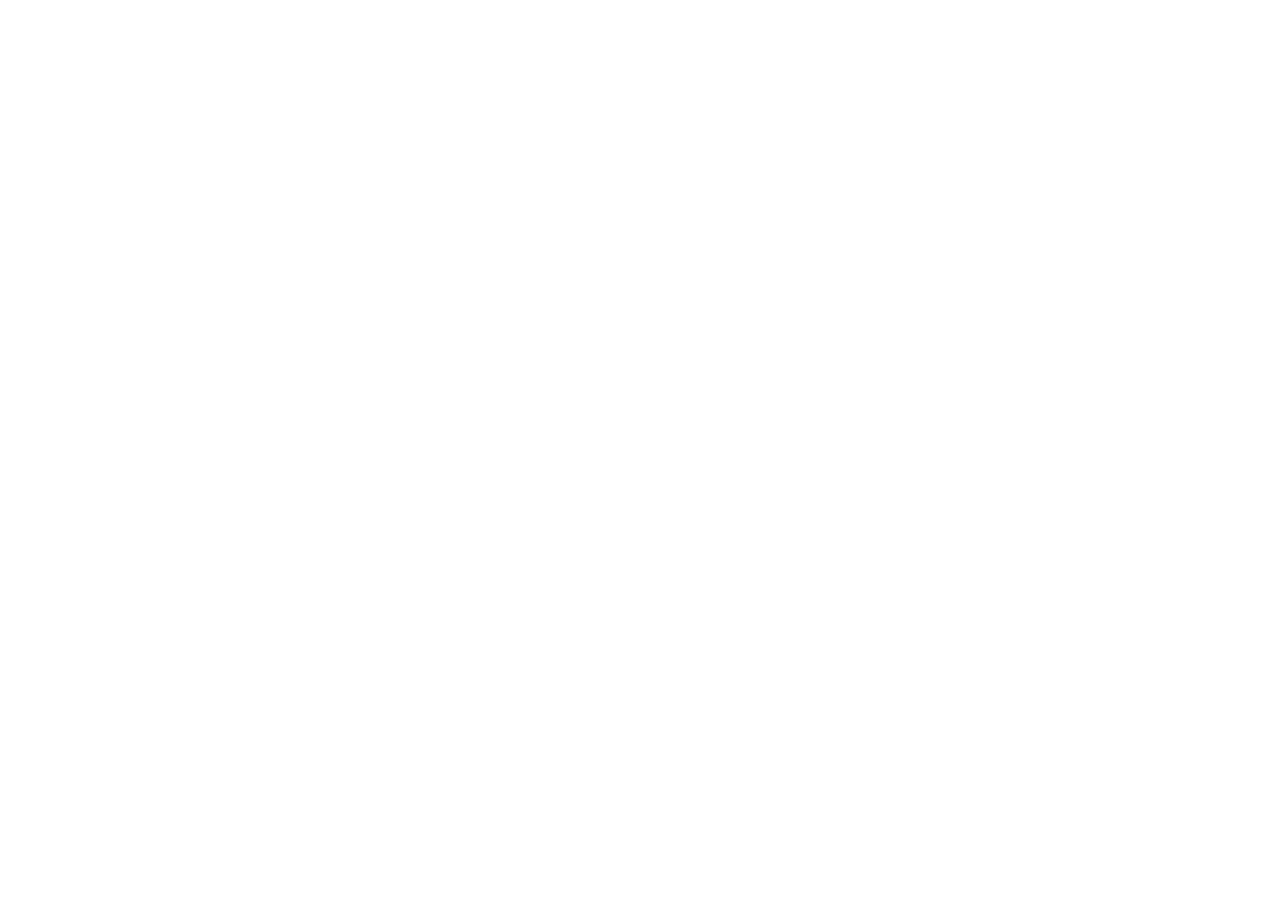
==== docExemple.html @ 0a1f8511 "Arquivos e codigos bases adicionados" ====
<!DOCTYPE html>
<html>
    <head>
        <!--Import Google Icon Font-->
        <link href="http://fonts.googleapis.com/icon?family=Material+Icons" rel="stylesheet">
        <!--Import materialize.css-->
        <link type="text/css" rel="stylesheet" href="css/materialize.min.css"  media="screen,projection"/>
        <link type="text/css" rel="stylesheet" href="css/implements.css"  media="screen,projection"/>

        <meta name="viewport" content="width=device-width, initial-scale=1.0"/>
    </head>

    <body>

        <!--Import jQuery before materialize.js-->
        <script type="text/javascript" src="https://code.jquery.com/jquery-3.1.1.min.js"></script>
        <script type="text/javascript" src="js/materialize.min.js"></script>
        <script type="text/javascript" src="js/init.js"></script> <!-- init functions --> 
    </body>
</html>
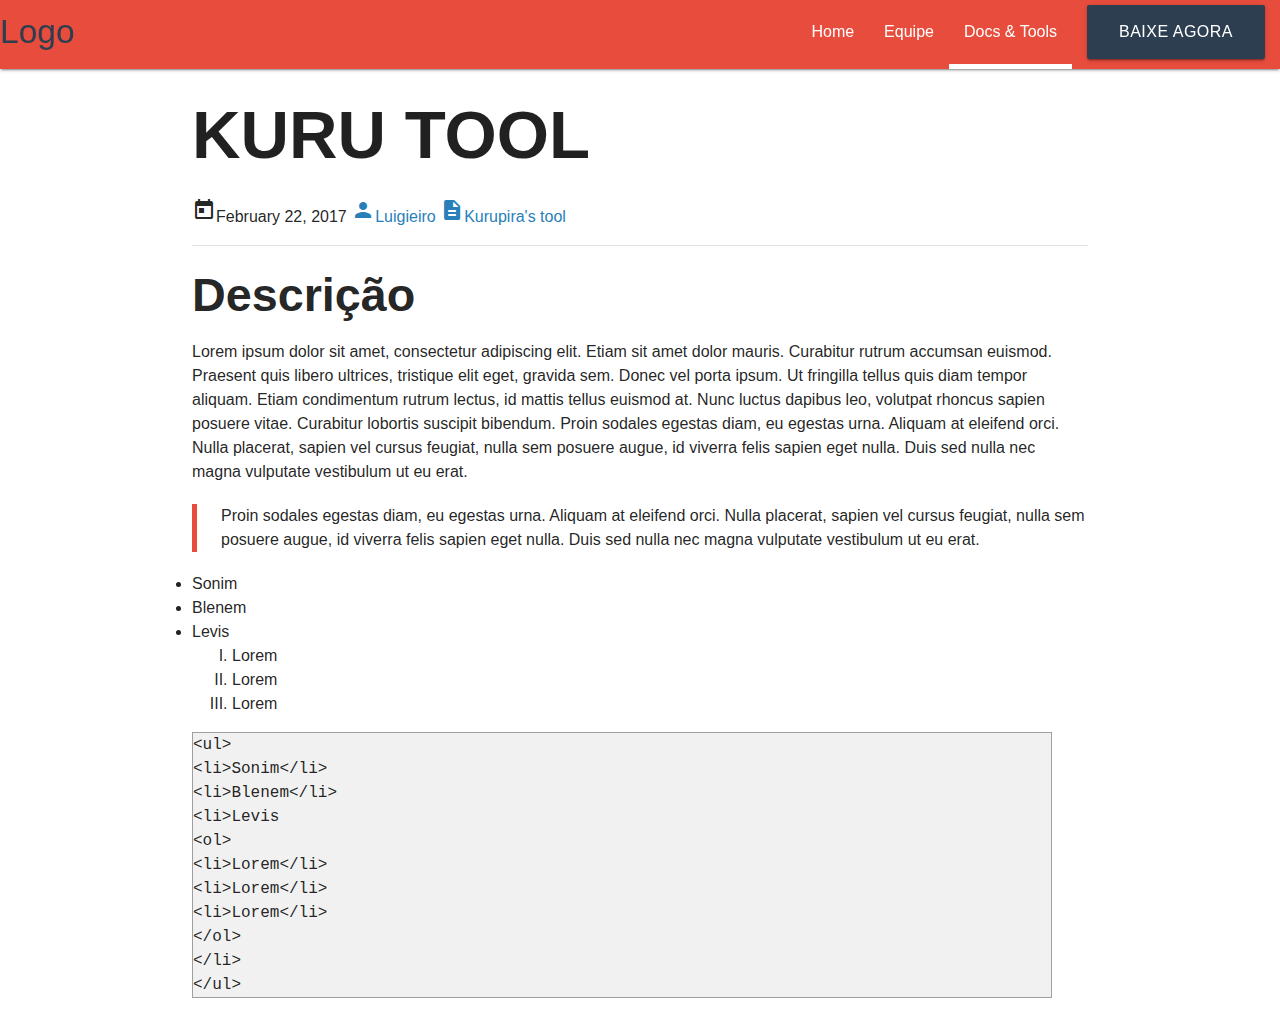
==== commit 8fe4099f: "Adicionado navbar, corrigido bugs" ====
--- a/docExemple.html
+++ b/docExemple.html
@@ -1,16 +1,86 @@
 <!DOCTYPE html>
 <html>
     <head>
+        <meta charset="utf-8"/>
+        <meta name="viewport" content="width=device-width, initial-scale=1.0"/>
         <!--Import Google Icon Font-->
         <link href="http://fonts.googleapis.com/icon?family=Material+Icons" rel="stylesheet">
         <!--Import materialize.css-->
         <link type="text/css" rel="stylesheet" href="css/materialize.min.css"  media="screen,projection"/>
         <link type="text/css" rel="stylesheet" href="css/implements.css"  media="screen,projection"/>
-
-        <meta name="viewport" content="width=device-width, initial-scale=1.0"/>
     </head>
 
     <body>
+
+        <div class="navbar-fixed">
+        <nav class="nav-extended k-red">
+            <div class="nav-wrapper">
+            <a href="#!" class="brand-logo left">Logo</a>
+            <ul class="right">
+                <li class=""><a href="#">Home</a></li>
+                <li class=""><a href="#">Equipe</a></li>
+                <li class=""><a class="active" href="#">Docs & Tools</a></li>
+                <li><a href="#" class=" waves-effect waves-light btn-large k-cian-darken font-medium">Baixe agora</a></li>
+            </ul>
+
+            </div>
+        </nav>
+        </div>
+
+        <article class="container">
+            <h1 class="font-bold">KURU TOOL</h1>
+            <p>
+                <i class="material-icons">today</i>February 22, 2017 
+                <a href="#"> <i class="material-icons">person</i>Luigieiro </a> <!-- vai pra pagina do autor -->
+                <a href="#"> <i class="material-icons">description</i>Kurupira's tool </a> <!-- vai pra pagina da categoria -->
+            </p>
+            <div class="divider"></div>
+
+            <h3 class="font-bold">Descrição</h3>
+            <p>
+                Lorem ipsum dolor sit amet, consectetur adipiscing elit. Etiam sit amet dolor mauris. 
+                Curabitur rutrum accumsan euismod. Praesent quis libero ultrices, tristique elit eget, 
+                gravida sem. Donec vel porta ipsum. Ut fringilla tellus quis diam tempor aliquam. 
+                Etiam condimentum rutrum lectus, id mattis tellus euismod at. Nunc luctus dapibus leo, 
+                volutpat rhoncus sapien posuere vitae. Curabitur lobortis suscipit bibendum. 
+                Proin sodales egestas diam, eu egestas urna. Aliquam at eleifend orci. Nulla placerat, 
+                sapien vel cursus feugiat, nulla sem posuere augue, id viverra felis sapien eget nulla. 
+                Duis sed nulla nec magna vulputate vestibulum ut eu erat.
+
+                <blockquote>
+                    Proin sodales egestas diam, eu egestas urna. Aliquam at eleifend orci. Nulla placerat, 
+                sapien vel cursus feugiat, nulla sem posuere augue, id viverra felis sapien eget nulla. 
+                Duis sed nulla nec magna vulputate vestibulum ut eu erat.
+                </blockquote>
+
+                <ul class="doc-ul">
+                    <li>Sonim</li>
+                    <li>Blenem</li>
+                    <li>Levis
+                        <ol class="doc-ol">
+                            <li>Lorem</li>
+                            <li>Lorem</li>
+                            <li>Lorem</li>
+                        </ol>
+                    </li>
+                </ul>
+
+                <code>
+                    &lt;ul&gt; <br>
+                    &lt;li&gt;Sonim&lt;/li&gt;<br>
+                    &lt;li&gt;Blenem&lt;/li&gt;<br>
+                    &lt;li&gt;Levis<br>
+                    &lt;ol&gt;<br>
+                    &lt;li&gt;Lorem&lt;/li&gt;<br>
+                    &lt;li&gt;Lorem&lt;/li&gt;<br>
+                    &lt;li&gt;Lorem&lt;/li&gt;<br>
+                    &lt;/ol&gt;<br>
+                    &lt;/li&gt;<br>
+                    &lt;/ul&gt;<br>
+                </code>
+           </p>
+            
+        </article>
 
         <!--Import jQuery before materialize.js-->
         <script type="text/javascript" src="https://code.jquery.com/jquery-3.1.1.min.js"></script>
--- a/css/implements.css
+++ b/css/implements.css
@@ -0,0 +1,285 @@
+/* kurupira colors */
+
+/* 
+colors doc: 
+    primary: #2C3E50
+    secundary: #2980B9
+
+colors kurupira:
+    primary: #E74C3C
+    secundary: #2C3E50
+*/
+
+.k-cian-darken{
+    background-color: #2C3E50 !important;
+}
+.k-cian-darken-text{
+    color: #2C3E50 !important;
+}
+
+.k-cian{
+    background-color: #2980B9 !important;
+}
+.k-cian-text{
+    color: #2980B9 !important;
+}
+
+.k-green{
+    background-color: #A6DB34 !important;
+}
+.k-green-text{
+    color: #A6DB34 !important;
+}
+
+.k-red{
+    background-color: #E74C3C !important;
+}
+.k-red-text{
+    color: #E74C3C !important;
+}
+
+.k-grey{
+    background-color: #ECF0F1 !important;
+}
+.k-grey-text{
+    color: #ECF0F1 !important;
+}
+
+
+/* kurupira font */
+
+@font-face {
+  font-family: "Josefin Sans";
+  src: local(Josefin Sans Thin), url("../fonts/joesfinsans/JosefinSans-Thin.ttf");
+  src: url("../fonts/joesfinsans/JosefinSans-Thin.ttf") format("truetype") !important;
+}
+
+@font-face {
+  font-family: "Josefin Sans";
+  src: local(Josefin Sans Light), url("../fonts/joesfinsans/JosefinSans-Light.ttf");
+  src: url("../fonts/joesfinsans/JosefinSans-Light.ttf") format("truetype") !important;
+}
+
+@font-face {
+  font-family: "Josefin Sans";
+  src: local(Josefin Sans Regular), url("../fonts/joesfinsans/JosefinSans-Regular.ttf");
+  src: url("../fonts/joesfinsans/JosefinSans-Regular.ttf") format("truetype") !important;
+}
+
+@font-face {
+  font-family: "Josefin Sans";
+  src: local(Josefin Sans SemiBold), url("../fonts/joesfinsans/JosefinSans-SemiBold.ttf");
+  src: url("../fonts/joesfinsans/JosefinSans-SemiBold.ttf") format("truetype") !important;
+}
+
+@font-face {
+  font-family: "Josefin Sans";
+  src: local(Josefin Sans Bold), url("../fonts/joesfinsans/JosefinSans-Bold.ttf");
+  src: url("../fonts/joesfinsans/JosefinSans-Bold.ttf") format("truetype") !important;
+}
+
+html {
+  font-family: "Josefin Sans", sans-serif; /* definindo fonte no html */
+  font-style: normal;
+  font-size: 1rem;
+}
+
+.font-thin {
+    font-family: "Josefin Sans", sans-serif;
+    font-weight: 200;
+}
+
+.font-light {
+    font-family: "Josefin Sans", sans-serif;
+    font-weight: 300;
+}
+
+.font-regular {
+    font-family: "Josefin Sans", sans-serif;
+    font-weight: 400;
+}
+
+.font-semibold {
+    font-family: "Josefin Sans", sans-serif;
+    font-weight: 600;
+}
+
+.font-bold {
+    font-family: "Josefin Sans", sans-serif;
+    font-weight: 700;
+}
+
+
+/* code edits */
+
+code{
+    overflow: auto;
+    white-space: nowrap;
+    width: 860px;
+    background-color: #F1F1F1;
+    border: 1px solid #9F9F9F;
+    margin-bottom: 10px;
+    text-align: left;
+    box-sizing: border-box;
+    display: block;
+}
+
+/* lists edits */
+
+ul.doc-ul li{
+    list-style-type: disc !important;
+}
+
+ol.doc-ol li{
+    list-style-type: upper-roman !important;
+}
+
+
+/* link edits */
+
+a{
+    color: #2980B9;
+    -webkit-transition:  1.5s;
+    -moz-transition:  1.5s;
+    transition: 1.5s;
+}
+
+a:hover{
+    color: #2C3E50;
+    -webkit-transition:  1.5s;
+    -moz-transition:  1.5s;
+    transition: 1.5s;
+}
+
+
+/* blockquote edits */
+
+blockquote{
+    border-left: 5px solid #E74C3C;
+}
+
+
+/* selection edits */
+
+p::selection{ 
+    background: #2C3E50; 
+    color: #fff; 
+}
+
+blockquote::selection{
+    background: #2C3E50; 
+    color: #fff; 
+}
+
+p::-moz-selection{ 
+    background: #2C3E50; 
+    color: #fff; 
+}
+
+h1::selection{ 
+    background: #2C3E50; 
+    color: #fff; 
+} 
+
+h1::-moz-selection{ 
+    background: #2C3E50; 
+    color: #fff; 
+}
+
+h2::selection{ 
+    background: #2C3E50; 
+    color: #fff; 
+} 
+
+h2::-moz-selection{ 
+    background: #2C3E50; 
+    color: #fff; 
+}
+
+h3::selection{ 
+    background: #2C3E50; 
+    color: #fff; 
+} 
+
+h3::-moz-selection{ 
+    background: #2C3E50; 
+    color: #fff; 
+}
+
+h4::selection{ 
+    background: #2C3E50; 
+    color: #fff; 
+} 
+
+h4::-moz-selection{ 
+    background: #2C3E50; 
+    color: #fff; 
+}
+
+h5::selection{ 
+    background: #2C3E50; 
+    color: #fff; 
+} 
+
+h5::-moz-selection{ 
+    background: #2C3E50; 
+    color: #fff; 
+}
+
+h6::selection{ 
+    background: #2C3E50; 
+    color: #fff; 
+} 
+
+h6::-moz-selection{ 
+    background: #2C3E50; 
+    color: #fff; 
+}
+
+i::selection{ 
+    background: #2C3E50; 
+    color: #fff; 
+} 
+
+i::-moz-selection{ 
+    background: #2C3E50; 
+    color: #fff; 
+}
+
+a::selection{ 
+    background: #2C3E50; 
+    color: #fff; 
+} 
+
+a::-moz-selection{ 
+    background: #2C3E50; 
+    color: #fff; 
+}
+
+code::selection{ 
+    background: #2C3E50; 
+    color: #fff; 
+} 
+
+code::-moz-selection{ 
+    background: #2C3E50; 
+    color: #fff; 
+}
+
+
+/* navbar edits */
+
+nav li a{
+    transition-duration: 0.1s
+}
+
+nav li a:hover {
+    color: white;
+    background-color: #2C3E50;
+    border-bottom: 5px solid white;
+    transition-duration: 0.1s
+}
+
+ nav li a.active{
+     border-bottom: 5px solid white;
+ }